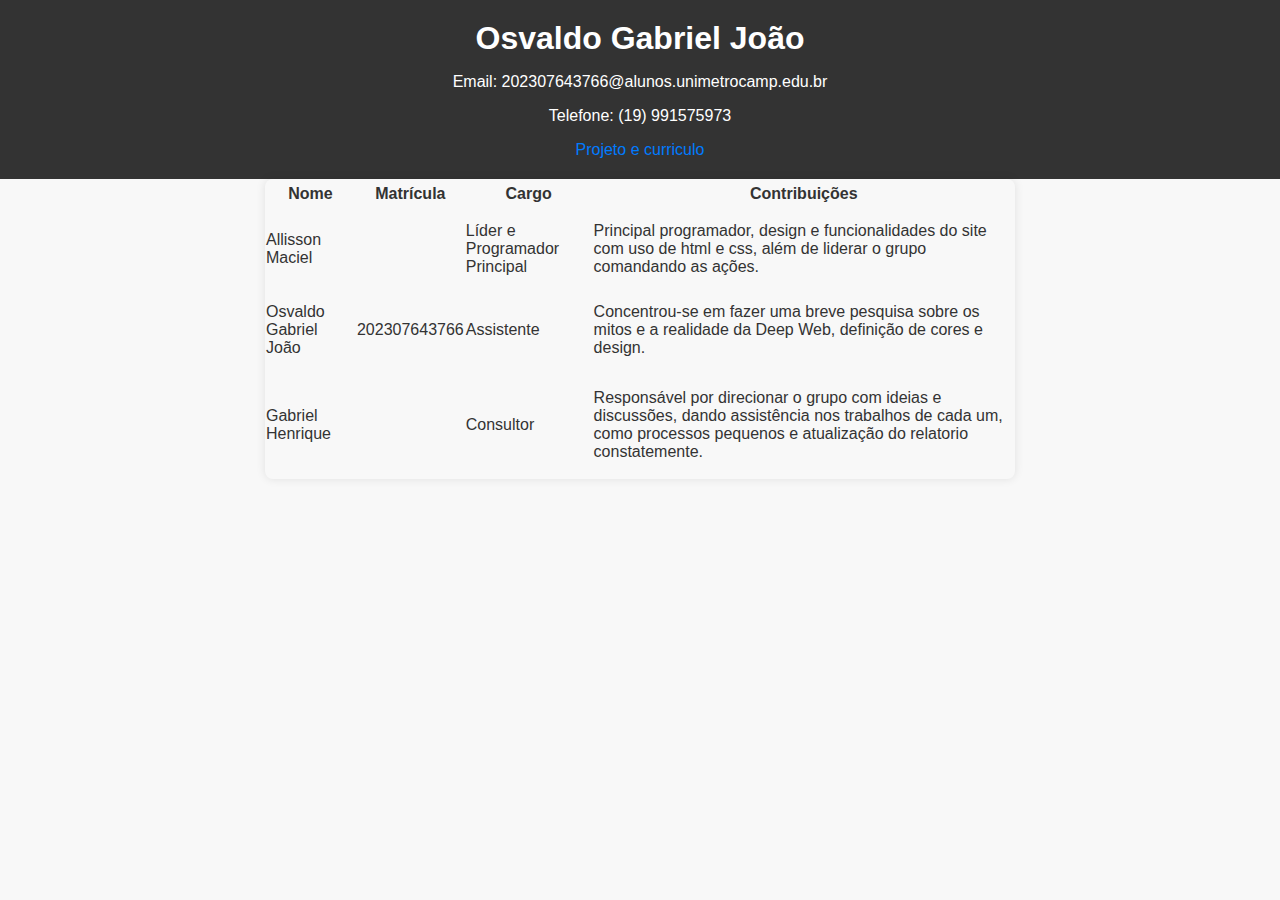
==== equipe.html @ 8c05e782 "Add files via upload" ====
<html lang="pt-BR">

<head>
    <meta charset="UTF-8">
    <meta http-equiv="X-UA-Compatible" content="IE=edge">
    <meta name="viewport" content="width=device-width, initial-scale=1.0">
    <link rel="stylesheet" href="styles.css">
    <title>Osvaldo Gabriel João - Projeto Secreto</title>
</head>
<body>
    <header>
        <h1>Osvaldo Gabriel João</h1>
        <p>Email: 202307643766@alunos.unimetrocamp.edu.br</p>
        <p>Telefone: (19) 991575973</p>
        <a href="index.html">Projeto e curriculo </a>
    </header>
<body>
    <table>
        <tr>
            <th>Nome</th>
            <th>Matrícula</th>
            <th>Cargo</th>
            <th>Contribuições</th>
        </tr>
        <tr>
            <td>Allisson Maciel</td>
            <td></td>
            <td>Líder e Programador Principal</td>
            <td>Principal programador, design e funcionalidades do site com uso de html e css, além de liderar o grupo comandando as ações.</td>
        </tr>
        <tr>
            <td>Osvaldo Gabriel João</td>
            <td>202307643766</td>
            <td>Assistente</td>
            <td>Concentrou-se em fazer uma breve pesquisa sobre os mitos e a realidade da Deep Web, definição de cores e design.</td>
        </tr>
        <tr>
            <td>Gabriel Henrique</td>
            <td></td>
            <td>Consultor</td>
            <td>Responsável por direcionar o grupo com ideias e discussões, dando assistência nos trabalhos de cada um, como processos pequenos e atualização do relatorio constatemente.</td>
        </tr>
    </table>
</body>

</html>
</body>
---- styles.css ----
body {
    font-family: 'Segoe UI', Tahoma, Geneva, Verdana, sans-serif;
    margin: 0;
    padding: 0;
    background-color: #f8f8f8;
    color: #333;
}

header {
    background-color: #333;
    color: #fff;
    text-align: center;
    padding: 20px;
}

h1 {
    margin: 0;
}

section {
    background-color: #fff;
    padding: 20px;
    margin: 20px 0;
    border-radius: 8px;
    box-shadow: 0 0 10px rgba(0, 0, 0, 0.1);
}

h2 {
    color: #333;
}

ul {
    list-style-type: none;
    padding: 0;
}

li {
    margin-bottom: 8px;
}

/* Adicionando estilos para links */
a {
    color: #007BFF;
    text-decoration: none;
}

a:hover {
    text-decoration: underline;
}

table {
    border-collapse: collapse;
    width: 90%; /* Ajuste a largura da tabela aqui */
    margin: auto;
    box-shadow: 0 0 10px rgba(0, 0, 0, 0.1);
    border-radius: 8px;
    overflow: hidden;
    margin-bottom: 20px;
height: 300px;
width: 750px;}
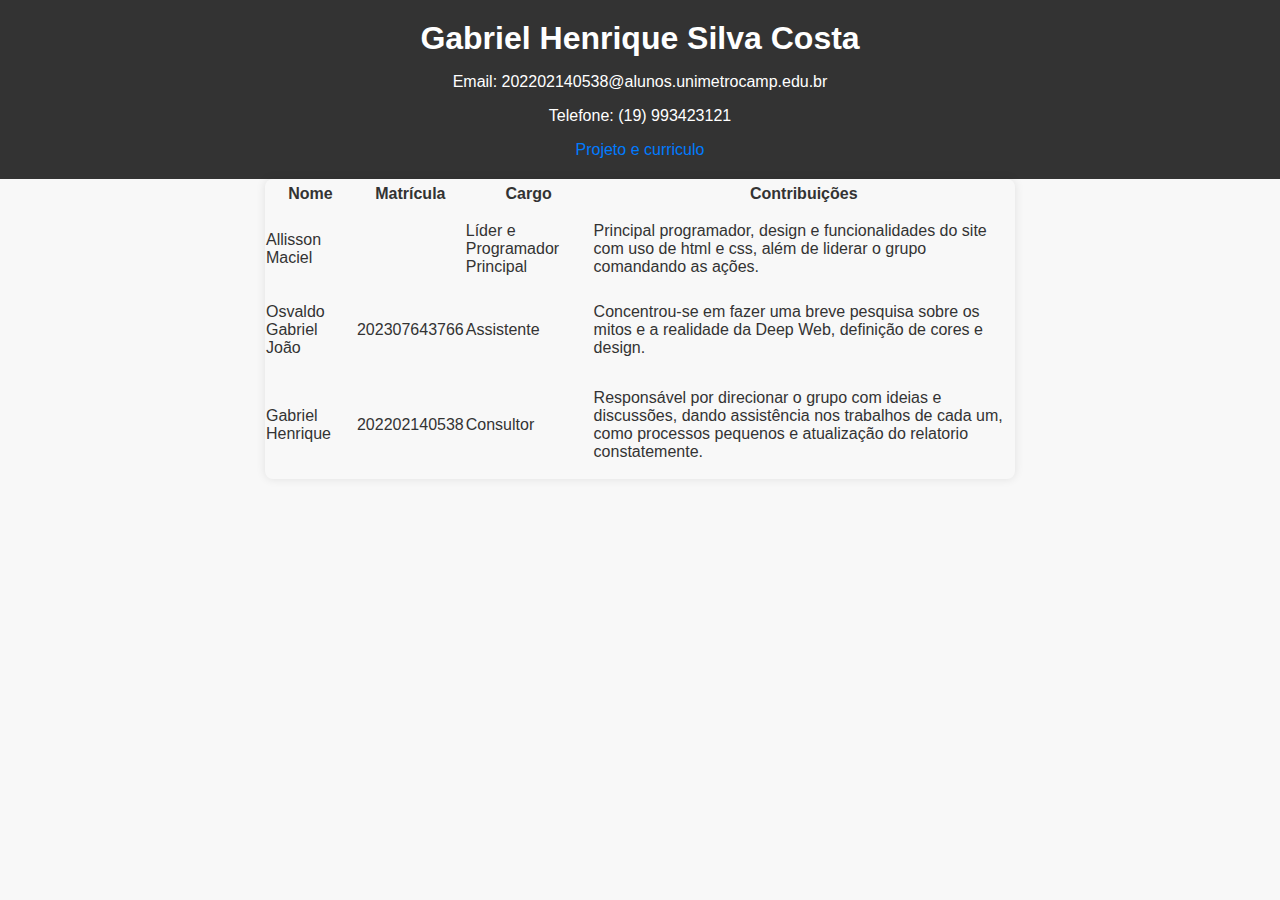
==== commit 4d45f8b6: "Update equipe.html" ====
--- a/equipe.html
+++ b/equipe.html
@@ -5,13 +5,13 @@
     <meta http-equiv="X-UA-Compatible" content="IE=edge">
     <meta name="viewport" content="width=device-width, initial-scale=1.0">
     <link rel="stylesheet" href="styles.css">
-    <title>Osvaldo Gabriel João - Projeto Secreto</title>
+    <title>Gabriel Henrique Silva Costa - Projeto Secreto</title>
 </head>
 <body>
     <header>
-        <h1>Osvaldo Gabriel João</h1>
-        <p>Email: 202307643766@alunos.unimetrocamp.edu.br</p>
-        <p>Telefone: (19) 991575973</p>
+        <h1>Gabriel Henrique Silva Costa</h1>
+        <p>Email: 202202140538@alunos.unimetrocamp.edu.br</p>
+        <p>Telefone: (19) 993423121</p>
         <a href="index.html">Projeto e curriculo </a>
     </header>
 <body>
@@ -36,7 +36,7 @@
         </tr>
         <tr>
             <td>Gabriel Henrique</td>
-            <td></td>
+            <td>202202140538</td>
             <td>Consultor</td>
             <td>Responsável por direcionar o grupo com ideias e discussões, dando assistência nos trabalhos de cada um, como processos pequenos e atualização do relatorio constatemente.</td>
         </tr>
@@ -44,4 +44,4 @@
 </body>
 
 </html>
-</body>+</body>
